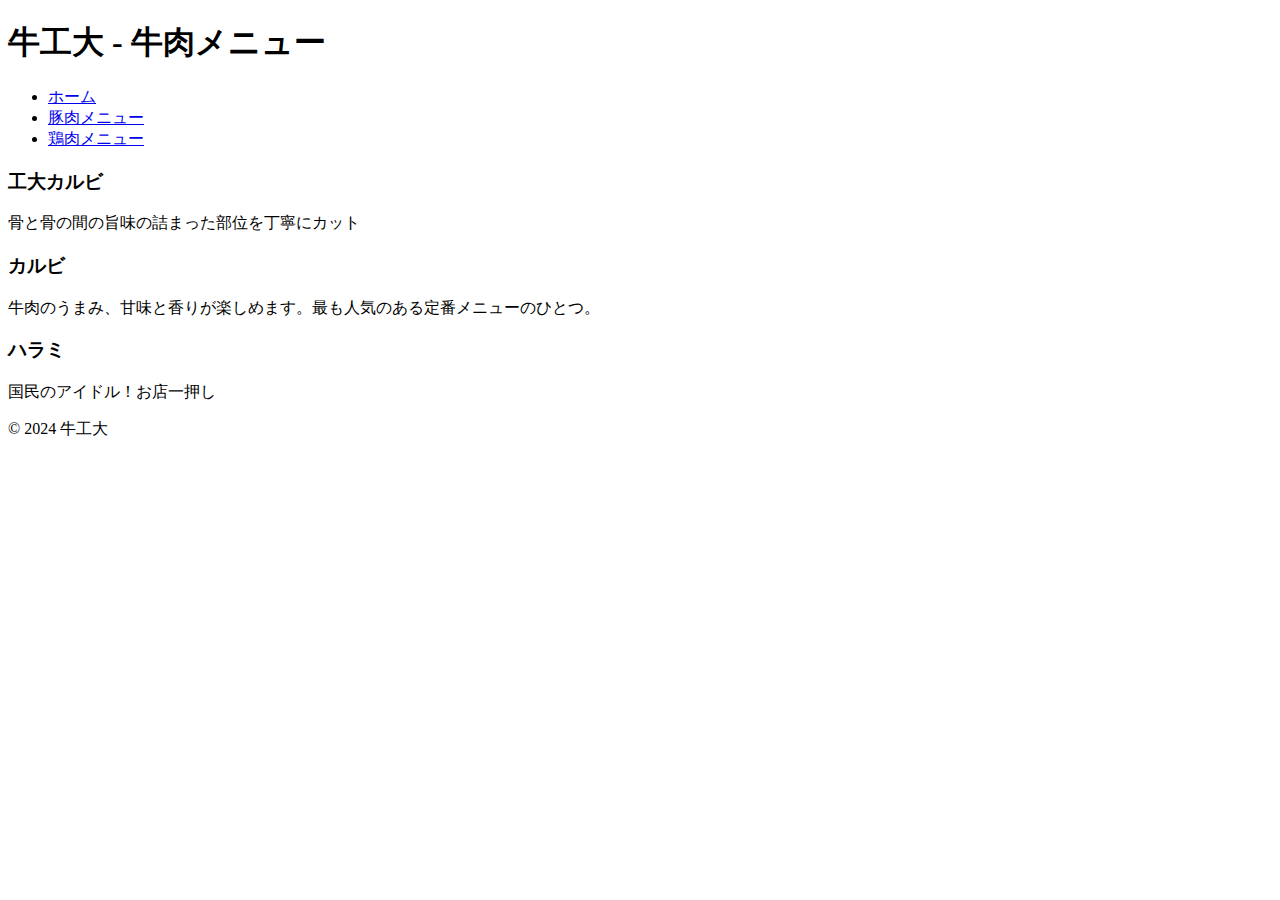
==== menu-beef.html @ 590a2d33 "Create menu-beef.html" ====
<!DOCTYPE html>
<html lang="ja">
<head>
    <meta charset="UTF-8">
    <meta name="viewport" content="width=device-width, initial-scale=1.0">
    <title>牛工大 - 牛肉メニュー</title>
    <link rel="stylesheet" href="style.css">
</head>
<body>
    <header>
        <h1>牛工大 - 牛肉メニュー</h1>
    </header>
    <nav>
        <ul>
            <li><a href="index.html">ホーム</a></li>
            <li><a href="menu-pork.html">豚肉メニュー</a></li>
            <li><a href="menu-chicken.html">鶏肉メニュー</a></li>
        </ul>
    </nav>
    <main>
        <section class="menu">
            <div class="menu-item">
                <h3>工大カルビ</h3>
                <p>骨と骨の間の旨味の詰まった部位を丁寧にカット</p>
            </div>
            <div class="menu-item">
                <h3>カルビ</h3>
                <p>牛肉のうまみ、甘味と香りが楽しめます。最も人気のある定番メニューのひとつ。</p>
            </div>
            <div class="menu-item">
                <h3>ハラミ</h3>
                <p>国民のアイドル！お店一押し</p>
            </div>
        </section>
    </main>
    <footer>
        <p>© 2024 牛工大</p>
    </footer>
</body>
</html>
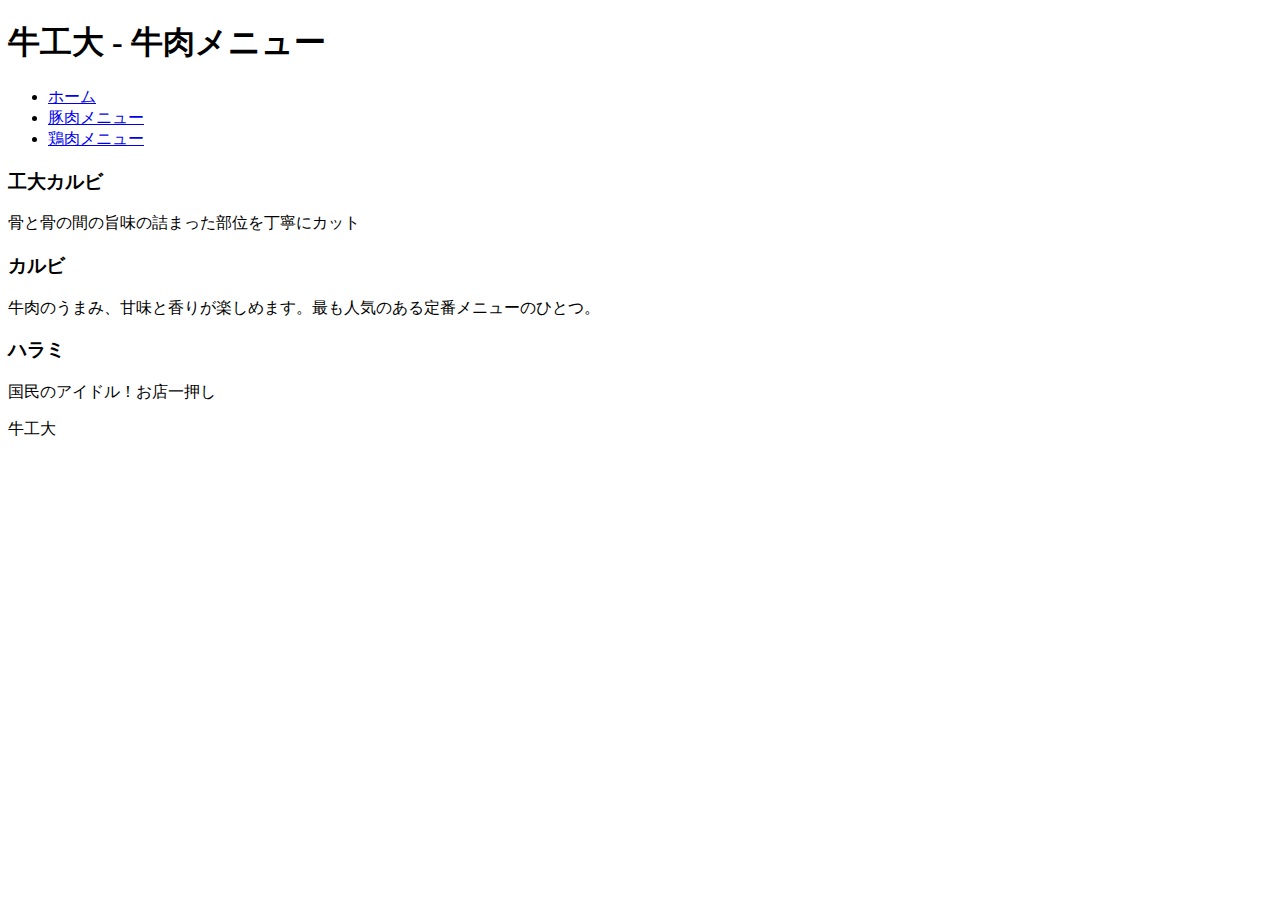
==== commit 436ee946: "Update menu-beef.html" ====
--- a/menu-beef.html
+++ b/menu-beef.html
@@ -34,7 +34,7 @@
         </section>
     </main>
     <footer>
-        <p>© 2024 牛工大</p>
+        <p>牛工大</p>
     </footer>
 </body>
 </html>
